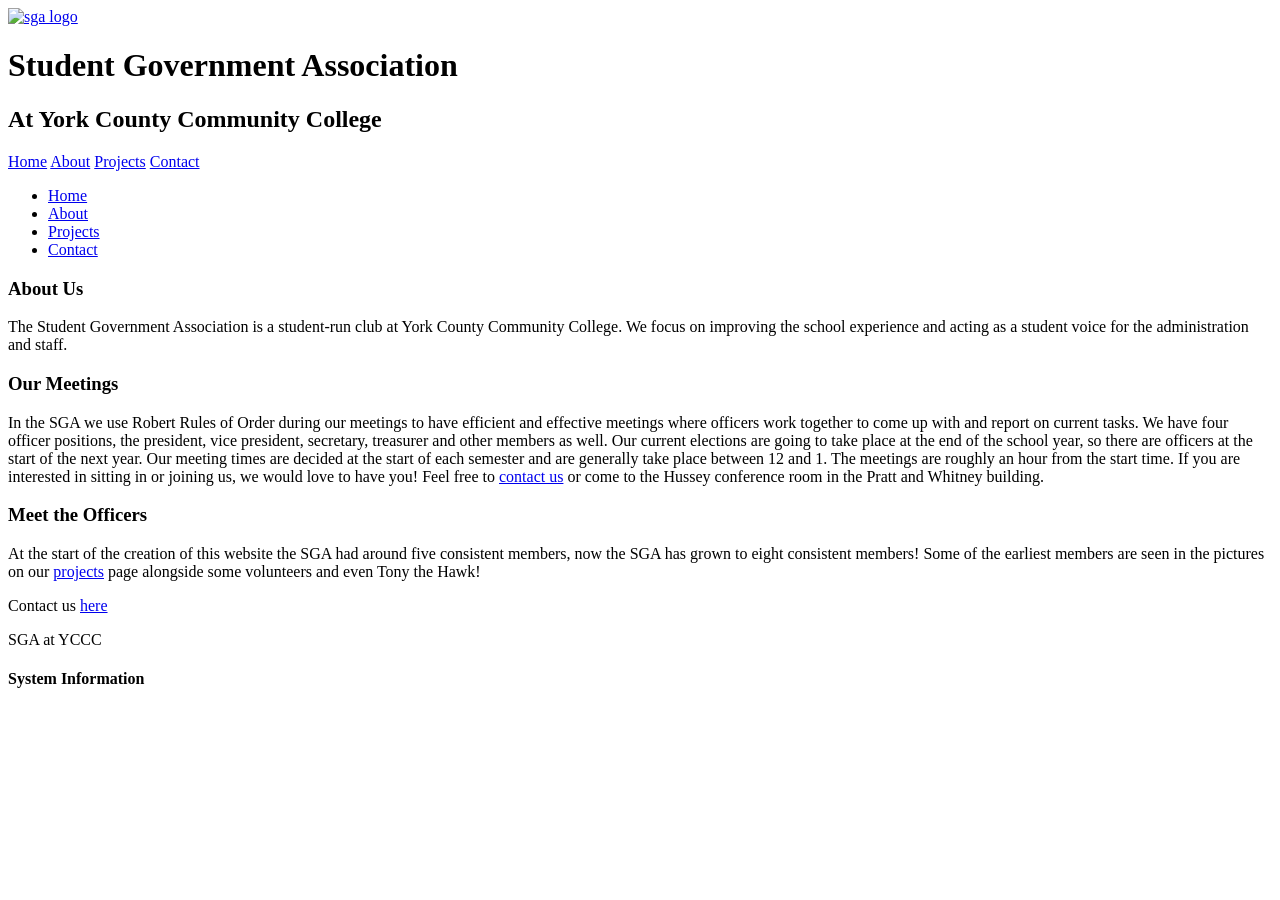
==== about.html @ 4dedec27 "Add files via upload" ====
<!DOCTYPE html>
<html>
<head>
	<!-- 
		Case Study Template by Emma Janousek
		SGA website Template
		1/26/2026
	-->
	
	<meta charset="utf-8">
	<meta name="viewport" content="width=device-width,initial-scale=1.0">
	<title>SGA Website | About</title>
	<link rel="stylesheet" href="css/sgacss.css">
	<link rel="preconnect" href="https://fonts.googleapis.com">
	<link rel="preconnect" href="https://fonts.gstatic.com" crossorigin>
	<link href="https://fonts.googleapis.com/css2?family=Roboto+Condensed:ital,wght@0,100..900;1,100..900&display=swap" rel="stylesheet">
	<script src="javascript/sgascript.js" defer></script>
</head>

<body>
	<header>
		<a href="index.html"><img class="logo" src="images/logo.png" alt="sga logo"></a>
		<h1>Student Government Association</h1>
		<h2>At York County Community College</h2>
	</header>
	
	<!-- Mobile Nav-->
	<nav class="mobile-nav">
		<div id="nav-links">
			<a href="index.html">Home</a>
			<a href="about.html">About</a>
			<a href="projects.html">Projects</a>
			<a href="contact.html">Contact</a>
		</div>
	</nav>
	
	<nav class="tab-desk">
		<ul>
			<li><a href="index.html">Home</a></li>
			<li><a href="about.html">About</a></li>
			<li><a href="projects.html">Projects</a></li>
			<li><a href="contact.html">Contact</a></li>
		</ul>
	</nav>
	
	<main>
		<div>
			<h3>About Us</h3>
				<p>The Student Government Association is a student-run club at York County Community College. We focus on improving the school experience and acting as a student voice for the administration and staff.</p>
				
			<h3>Our Meetings</h3>
				<p>In the SGA we use Robert Rules of Order during our meetings to have efficient and effective meetings where officers work together to come up with and report on current tasks. We have four officer positions, the president, vice president, secretary, treasurer and other members as well. Our current elections are going to take place at the end of the school year, so there are officers at the start of the next year. Our meeting times are decided at the start of each semester and are generally take place between 12 and 1. The meetings are roughly an hour from the start time. If you are interested in sitting in or joining us, we would love to have you! Feel free to <a href="contact.html">contact us</a> or come to the Hussey conference room in the Pratt and Whitney building.</p>
				
			<h3>Meet the Officers</h3>
				<p> At the start of the creation of this website the SGA had around five consistent members, now the SGA has grown to eight consistent members! Some of the earliest members are seen in the pictures on our <a href="projects.html">projects</a> page alongside some volunteers and even Tony the Hawk!</p>
		</div>
	</main>
	
	<footer>
		<div class="copyright">
			<p>Contact us <a href="contact.html">here</a></p>
			<p>SGA at YCCC</p>
		</div>
		<div id="browser-info">
			<h4>System Information</h4>
			<p id="user-browser"></p>
			<p id="user-screen"></p>
		</div>
	</footer>
	
</body>
</html>
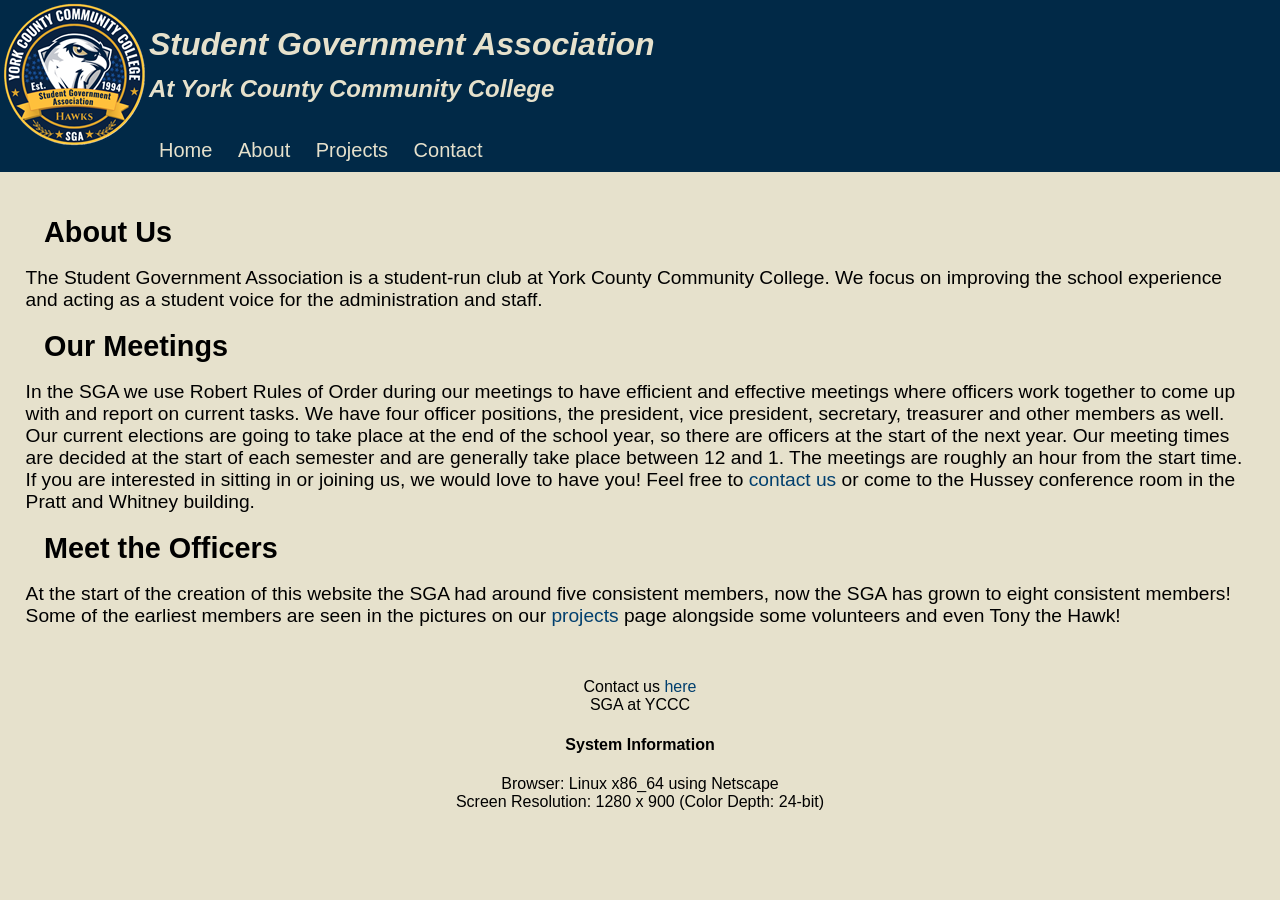
==== commit 4d2c8798: "Fix HTML structure and update file paths" ====
--- a/about.html
+++ b/about.html
@@ -10,16 +10,16 @@
 	<meta charset="utf-8">
 	<meta name="viewport" content="width=device-width,initial-scale=1.0">
 	<title>SGA Website | About</title>
-	<link rel="stylesheet" href="css/sgacss.css">
+	<link rel="stylesheet" href="sgacss.css">
 	<link rel="preconnect" href="https://fonts.googleapis.com">
 	<link rel="preconnect" href="https://fonts.gstatic.com" crossorigin>
 	<link href="https://fonts.googleapis.com/css2?family=Roboto+Condensed:ital,wght@0,100..900;1,100..900&display=swap" rel="stylesheet">
-	<script src="javascript/sgascript.js" defer></script>
+	<script src="sgascript.js" defer></script>
 </head>
 
 <body>
 	<header>
-		<a href="index.html"><img class="logo" src="images/logo.png" alt="sga logo"></a>
+		<a href="index.html"><img class="logo" src="logo.png" alt="sga logo"></a>
 		<h1>Student Government Association</h1>
 		<h2>At York County Community College</h2>
 	</header>
@@ -69,4 +69,4 @@
 	</footer>
 	
 </body>
-</html>+</html>
--- a/sgacss.css
+++ b/sgacss.css
@@ -0,0 +1,299 @@
+/*	Javascript 7th edition
+	Case study
+	
+	Author: Emma Janousek
+	Date: 3/5
+	
+	Filename: sgacss.css
+*/
+
+/* Reset Rules */
+html, body, h1, h2, h3, footer, nav, ul, li, a, div, p {
+	margin: 0;
+	padding: 0;
+	border: 0;
+}
+
+/* Colors
+off-white: #e6e1cc
+YC blue: #012947
+YC/light yellow: #ebc334
+dark yellow: #a68200
+light blue: #013f6e
+*/
+
+/* General styles */
+/* style rules for header */
+header h1, h2 {
+	background-color: #012947;
+	text-align: left;
+	color: #e6e1cc;
+	font-family: "Roboto Condensed", sans-serif;
+	font-style: italic;
+}
+
+/* style rules for body */
+body {
+	background-color: #e6e1cc;
+}
+
+/* style rules for images */
+img {
+	max-width: 100%;
+	display: block;
+}
+
+/* styles for nav bars */
+nav {
+	background-color: #012947;
+	font-family: "Roboto Condensed", sans-serif;
+	font-size: 1.25em;
+}
+
+/* styles for main */
+
+main {
+	padding: 2%;
+}
+
+main h3 {
+	font-size: 1.8em;
+	padding: 1.5%;
+	font-family: "Roboto Condensed", sans-serif;
+}
+
+main p {
+	font-size: 1.2em;
+	font-family: "Roboto Condensed", sans-serif;
+}
+
+a {
+	color: #013f6e;
+	text-decoration: none;
+	font-family: "Roboto Condensed", sans-serif;
+	
+}
+
+a:hover {
+	color: #a68200;
+	text-decoration: none;
+	font-style: italic;
+}
+
+/* Style rules for button */
+.dropdown {
+  position: relative;
+  display: inline-block;
+}
+
+.dropdown-content {
+  display: none;
+  position: absolute;
+  background-color: #e6e1cc;
+  min-width: 160px;
+  box-shadow: 4px 4px 6px #013f6e;
+  z-index: 1;
+}
+
+/* Show class to be toggled by JS */
+.dropdown-content.show {
+  display: block;
+}
+
+/* comments textbox */
+#sga-form label {
+    display: block;      
+    margin-top: 10px;    
+    margin-bottom: 5px;
+}
+
+#userMessage {
+    display: block;
+}
+
+/* Style rules for footer */
+footer {
+	display: block;
+	font-family: "Roboto Condensed", sans-serif;
+	text-align: center;
+	padding: 2%;
+}
+
+/* Style rules for mobile */
+/* styles rules for mobile header */
+img.mobile-logo {
+	display: block;
+	justify-content: center;
+}
+
+
+
+/* style rules for mobile nav */
+.tab-desk {
+	display: none;
+}
+
+.mobile-nav nav li a {
+	padding: 0.5em;
+	display: block;
+	color: #e6e1cc;
+	text-decoration: none;
+}
+
+.nav-links {
+	color: #ebc334;
+}
+
+
+/* Tablet and Desktop viewport */
+@media screen and (min-width: 630px) , print {
+	/* style rules for header */
+	.mobile-header {
+		display: none;
+	}
+	
+	header h1 {
+		padding-top: 2%;
+		padding-left: 2%;
+		padding-right: 2%;
+		padding-bottom: 0%;
+	}
+
+	header h2 {
+		padding-top: 1%;
+		padding-left: 2%;
+		padding-right: 2%;
+		padding-bottom: 2%;
+	}
+
+	.logo {
+		display: flex;
+		gap: 10px;
+		float: left;
+	}
+	
+	/* style rules for nav bars */
+	.tab-desk {
+		display: block;
+	}
+	
+	.mobile-nav {
+		display: none;
+	}
+	
+	nav li {
+		display: inline-block;
+		
+	}
+	nav li a {
+		padding: 0.5em;
+		display: block;
+		color: #e6e1cc;
+		text-decoration: none;
+	}
+
+	nav ul {
+		list-style-type: none;
+		text-align: left;
+	}
+
+	nav li a:hover {
+		color: #e6e1cc;
+		background-color: #012947;
+		font-style: italic;
+		color: #ebc334;
+	}
+	
+	/* Signatures and button */
+	#signatures-count, #count {
+		text-align: center;
+	}
+	
+	.center-button, .button {
+		text-align: center;
+		font-size: 1.25em;
+		display: block;
+		color: #e6e1cc;
+		padding: 2%;
+	}
+	
+	.btn-clicked {
+		background-color: #012947;
+		color: #ebc334;
+	}
+	
+	/* figures and captions as a grid */
+	figure {
+		border: 2px solid #012947;
+		max-width: 275px;
+		margin: 2% auto;
+	}
+
+	figcaption {
+		padding: 2%;
+		border-top: 2px solid #012947;
+	}
+	
+	#grid {
+		display: grid;
+		grid-template-columns: auto auto auto;
+		grid-gap: 10px;
+		padding: 2%;
+	}
+	
+	.football {
+		max-height: 380px;
+		max-width: 400px
+	}
+	
+	.halloween {
+		max-height: 450;
+	}
+	
+	.container {
+		text-align: center;
+	}
+	
+	/* styles for first page large links */
+	
+	.whats-up {
+		display: flex;
+		list-style-type: none;
+		font-size: 2em;
+		font-weight: bold;
+		float: inline-block;
+		gap: 20px;
+	}
+	
+	.first {
+		border: 2.5px dashed #a68200;
+		padding: 2%;
+		border-radius: 10px;
+		
+	}
+	
+	.second {
+		border: 2.5px dashed #a68200;
+		padding: 2%;
+		border-radius: 10px;
+		margin-left: 1%;
+		margin-right: 2%;
+	}
+	
+	.first:hover {
+		box-shadow: 4px 4px 6px #013f6e;
+		border: 2.5px dashed #ebc334;
+		padding: 2%;
+		border-radius: 10px;
+		
+	}
+	
+	.second:hover {
+		box-shadow: 4px 4px 6px #013f6e;
+		border: 2.5px dashed #ebc334;
+		padding: 2%;
+		border-radius: 10px;
+	}
+	
+	
+}
